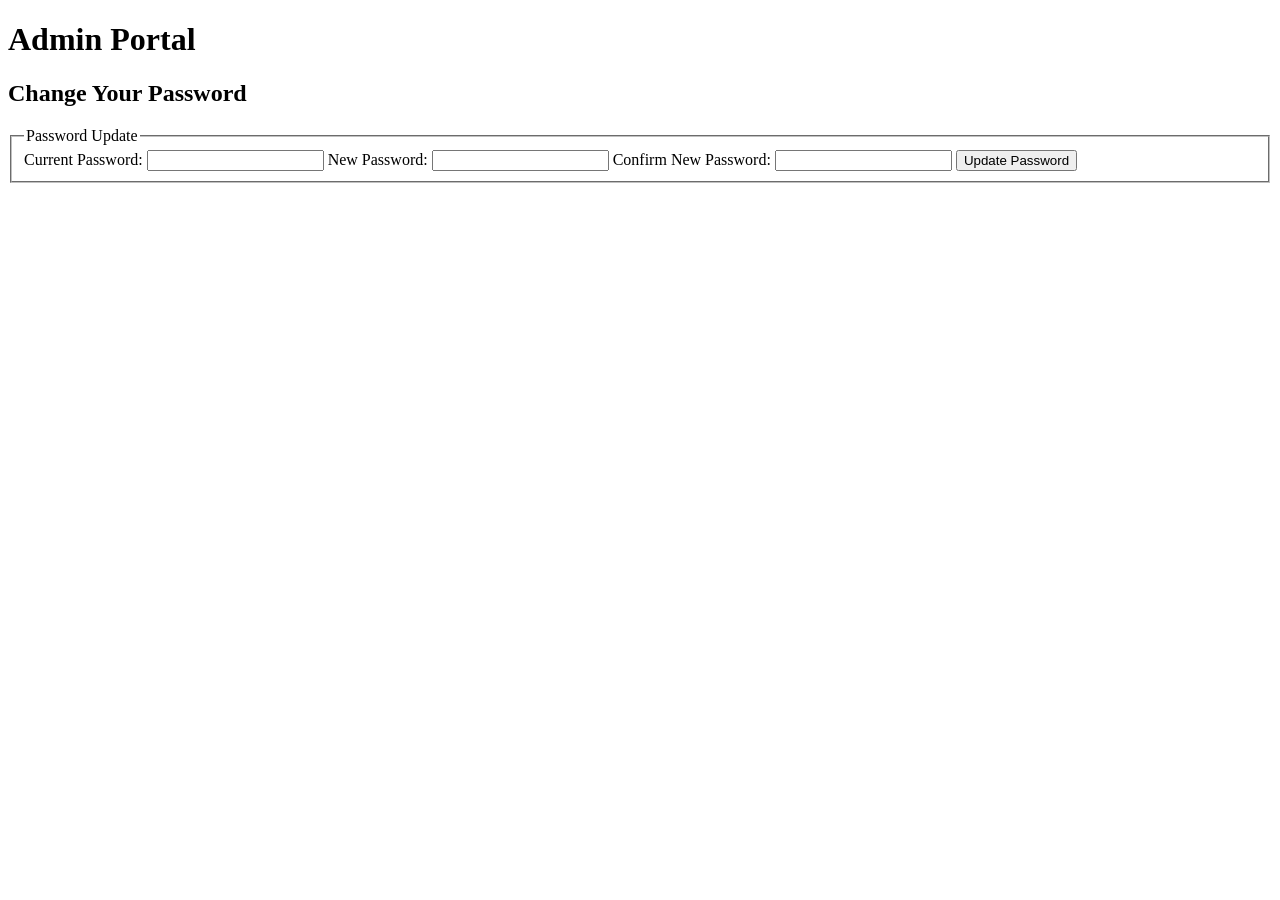
==== src/admin/manage_users.html @ bbbf7036 "first section in admin" ====
<!--
  Requirement: Create a Responsive Admin Portal

  Instructions:
  Fill in the HTML elements as described in the comments.
  Use the provided IDs for the elements that require them.
  Focus on creating a clear and semantic HTML structure.
-->
<!DOCTYPE html>
<html lang="en">
<head>
    <!-- TODO: Add the 'meta' tag for character encoding (UTF-8). -->
    <meta charset="UTF-8">
    <!-- TODO: Add the responsive 'viewport' meta tag. -->
    <meta name="viewport" content="width=device-width, initial-scale=1.0">
    <!-- TODO: Add a 'title' for the page, e.g., "Admin Portal". -->
    <title>Admin Portal</title>
    <!-- TODO: Link to a CSS file or a CSS framework. -->
    <link rel="stylesheet" href="styles.css">
    <!-- TODO: Add a <script> tag that loads 'manage_users.js' with the 'defer' attribute.
         Example: <script src="manage_users.js" defer></script> -->
     <script defer src="manage_users.js"></script>
</head>
<body>

    <!-- TODO: Create a 'header' element for the top of the page. -->
     <header>
        <!-- TODO: Inside the header, add a main heading (e.g., 'h1') with the text "Admin Portal". -->
            <h1>Admin Portal</h1>
    <!-- End of the header. -->
     </header>

    <!-- TODO: Create a 'main' element to hold the primary content of the portal. -->
     <main>
        <!-- Section 1: Password Management -->
        <!-- TODO: Create a 'section' for the password management functionality. -->
          <section id="password-management">
               <!-- TODO: Add a sub-heading (e.g., 'h2') with the text "Change Your Password". -->
               <h2>Change Your Password</h2>
               <!-- TODO: Create a 'form' for changing the password.
                           - action="#"
                           - id="password-form" -->
               <form action="#" id="password-form">
                    <!-- TODO: Use a 'fieldset' to group the password-related fields. -->
                    <fieldset>
                         <!-- TODO: Add a 'legend' for the fieldset, e.g., "Password Update". -->
                         <legend>Password Update</legend>
                         <!-- TODO: Add a 'label' for the current password input. 'for' should be "current-password". -->
                         <label for="current-password">Current Password:</label>
                         <!-- TODO: Add an 'input' for the current password.
                                   - type="password"
                                   - id="current-password"
                                   - required -->
                         <input type="password" id="current-password" required>
          
                         <!-- TODO: Add a 'label' for the new password input. 'for' should be "new-password". -->
                         <label for="new-password">New Password:</label>
                         <!-- TODO: Add an 'input' for the new password.
                                   - type="password"
                                   - id="new-password"
                                   - minlength="8"
                                   - required -->
                         <input type="password" id="new-password" minlength="8" required>
          
                         <!-- TODO: Add a 'label' for the confirm password input. 'for' should be "confirm-password". -->
                         <label for="confirm-password">Confirm New Password:</label>
                         <!-- TODO: Add an 'input' to confirm the new password.
                                   - type="password"
                                   - id="confirm-password"
                                   - required -->
                         <input type="password" id="confirm-password" required>
                         <!-- TODO: Add a 'button' to submit the form.
                                   - type="submit"
                                   - id="change"
                                   - Text: "Update Password" -->
                         <button type="submit" id="change">Update Password</button>
                         <!-- End of the fieldset. -->
                    </fieldset>
                    <!-- End of the password form. -->
               </form>
               <!-- End of the password management section. -->
          </section>

        <!-- Section 2: User Management -->
        <!-- TODO: Create another 'section' for the user management functionality. -->
            <!-- TODO: Add a sub-heading (e.g., 'h2') with the text "Manage Users". -->

            <!-- Subsection 2.1: Add New User Form -->
            <!-- TODO: Create a 'details' element so the "Add User" form can be collapsed. -->
                <!-- TODO: Add a 'summary' element inside 'details' with the text "Add New User". -->

                <!-- TODO: Create a 'form' for adding a new user.
                     - action="#"
                     - id="add-user-form" -->
                    <!-- TODO: Use a 'fieldset' to group the new user fields. -->
                        <!-- TODO: Add a 'legend' for the fieldset, e.g., "New User Information". -->

                        <!-- TODO: Add a 'label' and 'input' for the user's full name.
                             - label 'for': "user-name"
                             - input 'id': "user-name"
                             - input 'type': "text"
                             - input: required -->

                        <!-- TODO: Add a 'label' and 'input' for the user's email.
                             - label 'for': "user-email"
                             - input 'id': "user-email"
                             - input 'type': "email"
                             - input: required -->

                        <!-- TODO: Add a 'label' and 'input' for the default password.
                             - label 'for': "default-password"
                             - input 'id': "default-password"
                             - input 'type': "password"
                             - input: required
                             - minlength="8" -->

                        <!-- TODO: Add a 'label' and 'select' for the admin status.
                             - label 'for': "is-admin"
                             - select 'id': "is-admin"
                             - Add two 'option' elements:
                               - value="0" text "Student"
                               - value="1" text "Admin" -->

                        <!-- TODO: Add a 'button' to submit the form.
                             - type="submit"
                             - id="add"
                             - Text: "Add User" -->

                    <!-- End of the fieldset. -->
                <!-- End of the add user form. -->
            <!-- End of the 'details' element. -->


            <!-- Subsection 2.2: User List -->
            <!-- TODO: Add a sub-heading (e.g., 'h3') for the list of users, e.g., "Registered Users". -->

            <!-- TODO: Add a search input field.
                 - type="text"
                 - id="search-input"
                 - placeholder e.g. "Search by name or email..." -->

            <!-- TODO: Create a 'table' to display the list of users.
                 - id="user-table" -->
                <!-- TODO: Create a 'thead' for the table headers. -->
                    <!-- TODO: Create a 'tr' (table row) inside the 'thead'. -->
                        <!-- TODO: Create 'th' (table header) cells for:
                             "Name", "Email", "Admin", "Actions"
                             Each 'th' should be clickable for sorting. -->
                    <!-- End of the row. -->
                <!-- End of 'thead'. -->

                <!-- TODO: Create a 'tbody' for the table body.
                     - id="user-table-body"
                     The rows will be populated dynamically by manage_users.js.
                     Do NOT add any hardcoded rows here. -->
            <!-- End of the table. -->

        <!-- End of the user management section. -->

    <!-- End of the main content area. -->

</body>
</html>
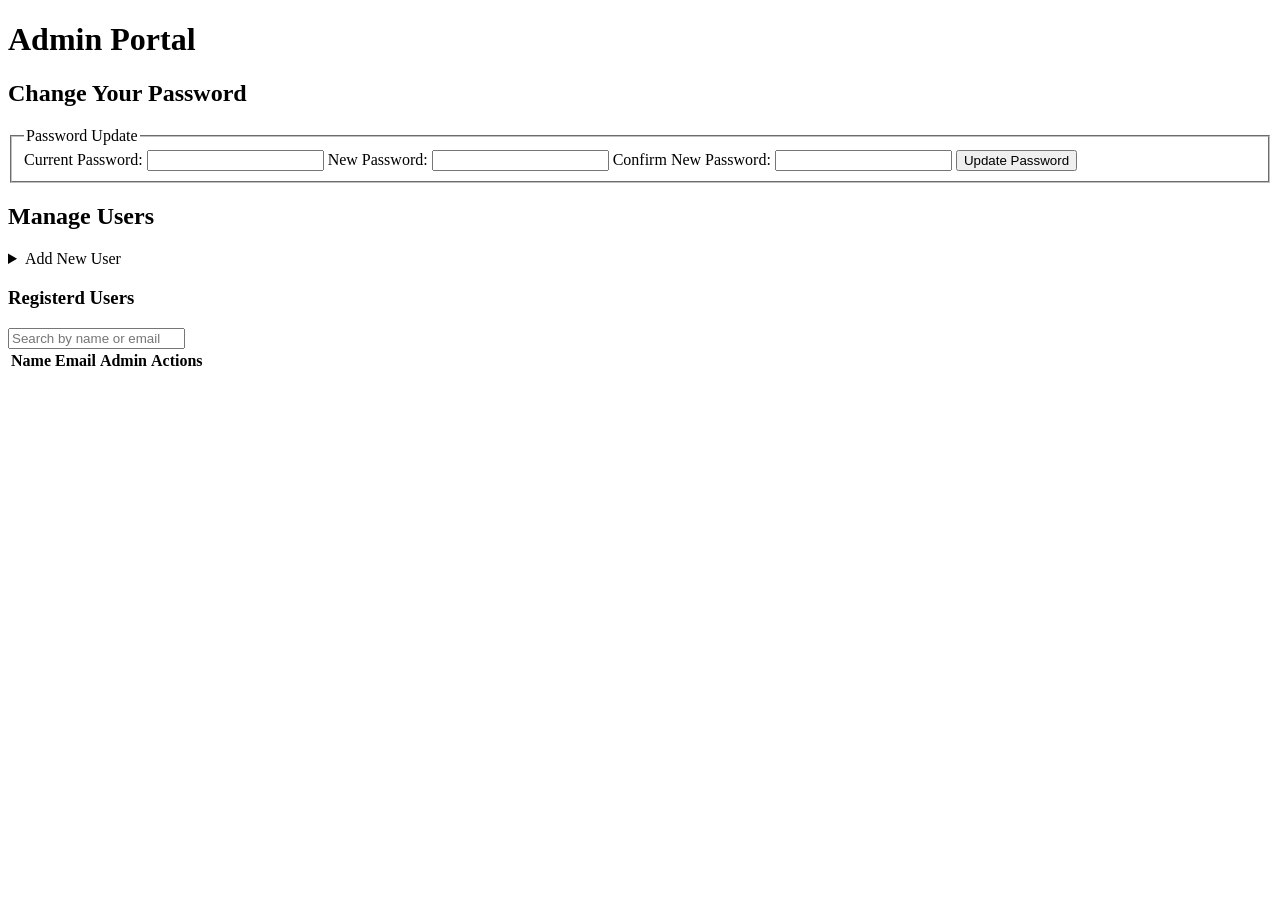
==== commit 4d46283b: "manage usersHTML" ====
--- a/src/admin/manage_users.html
+++ b/src/admin/manage_users.html
@@ -12,7 +12,7 @@
     <!-- TODO: Add the 'meta' tag for character encoding (UTF-8). -->
     <meta charset="UTF-8">
     <!-- TODO: Add the responsive 'viewport' meta tag. -->
-    <meta name="viewport" content="width=device-width, initial-scale=1.0">
+     <meta name="viewport" content="width=device-width, initial-scale=1.0">
     <!-- TODO: Add a 'title' for the page, e.g., "Admin Portal". -->
     <title>Admin Portal</title>
     <!-- TODO: Link to a CSS file or a CSS framework. -->
@@ -83,81 +83,110 @@
 
         <!-- Section 2: User Management -->
         <!-- TODO: Create another 'section' for the user management functionality. -->
-            <!-- TODO: Add a sub-heading (e.g., 'h2') with the text "Manage Users". -->
-
-            <!-- Subsection 2.1: Add New User Form -->
-            <!-- TODO: Create a 'details' element so the "Add User" form can be collapsed. -->
-                <!-- TODO: Add a 'summary' element inside 'details' with the text "Add New User". -->
-
-                <!-- TODO: Create a 'form' for adding a new user.
-                     - action="#"
-                     - id="add-user-form" -->
+     <section id=user-management>
+          <!-- TODO: Add a sub-heading (e.g., 'h2') with the text "Manage Users". -->
+          <h2>Manage Users</h2>
+          <!-- Subsection 2.1: Add New User Form -->
+          <!-- TODO: Create a 'details' element so the "Add User" form can be collapsed. -->
+          <details>
+               <!-- TODO: Add a 'summary' element inside 'details' with the text "Add New User". -->
+               <summary>Add New User</summary>
+               <!-- TODO: Create a 'form' for adding a new user.
+                          - action="#"
+                          - id="add-user-form" -->
+               <form action="#" id="add-user-form">
                     <!-- TODO: Use a 'fieldset' to group the new user fields. -->
-                        <!-- TODO: Add a 'legend' for the fieldset, e.g., "New User Information". -->
-
-                        <!-- TODO: Add a 'label' and 'input' for the user's full name.
-                             - label 'for': "user-name"
-                             - input 'id': "user-name"
-                             - input 'type': "text"
-                             - input: required -->
-
-                        <!-- TODO: Add a 'label' and 'input' for the user's email.
-                             - label 'for': "user-email"
-                             - input 'id': "user-email"
-                             - input 'type': "email"
-                             - input: required -->
-
-                        <!-- TODO: Add a 'label' and 'input' for the default password.
-                             - label 'for': "default-password"
-                             - input 'id': "default-password"
-                             - input 'type': "password"
-                             - input: required
-                             - minlength="8" -->
-
-                        <!-- TODO: Add a 'label' and 'select' for the admin status.
-                             - label 'for': "is-admin"
-                             - select 'id': "is-admin"
-                             - Add two 'option' elements:
-                               - value="0" text "Student"
-                               - value="1" text "Admin" -->
-
-                        <!-- TODO: Add a 'button' to submit the form.
-                             - type="submit"
-                             - id="add"
-                             - Text: "Add User" -->
-
-                    <!-- End of the fieldset. -->
-                <!-- End of the add user form. -->
-            <!-- End of the 'details' element. -->
+                    <fieldset>
+                         <!-- TODO: Add a 'legend' for the fieldset, e.g., "New User Information". -->
+                         <legend>New User Information</legend>
+                         <!-- TODO: Add a 'label' and 'input' for the user's full name.
+                                  - label 'for': "user-name"
+                                  - input 'id': "user-name"
+                                  - input 'type': "text"
+                                  - input: required -->
+                         <lable for="user-name">User Name</lable>
+                         <input id="user-name" type="text" required>
+     
+                         <!-- TODO: Add a 'label' and 'input' for the user's email.
+                                  - label 'for': "user-email"
+                                  - input 'id': "user-email"
+                                  - input 'type': "email"
+                                  - input: required -->
+                         <lable for="user-email">User Email</lable>
+                         <input id="user-email" type="email" required>
+     
+                         <!-- TODO: Add a 'label' and 'input' for the default password.
+                                  - label 'for': "default-password"
+                                  - input 'id': "default-password"
+                                  - input 'type': "password"
+                                  - input: required
+                                  - minlength="8" -->
+                         <lable for="default-password">Default Password</lable>
+                         <input id="default-password" type="password" required minlength="8">
+     
+                         <!-- TODO: Add a 'label' and 'select' for the admin status.
+                                  - label 'for': "is-admin"
+                                  - select 'id': "is-admin"
+                                  - Add two 'option' elements:
+                                    - value="0" text "Student"
+                                    - value="1" text "Admin" -->
+                         <lable for="is-admin">Is Admin</lable>
+                         <select id="is-admin">
+                              <option value="0">Student</option>
+                              <option value="1">Admin</option>
+                         </select>
+                         <!-- TODO: Add a 'button' to submit the form.
+                                  - type="submit"
+                                  - id="add"
+                                  - Text: "Add User" -->
+                         <button type="submit" id="add">Add User</button>
+                         <!-- End of the fieldset. -->
+                    </fieldset>
+                    <!-- End of the add user form. -->
+               </form>
+               <!-- End of the 'details' element. -->
+          </details>
 
 
             <!-- Subsection 2.2: User List -->
             <!-- TODO: Add a sub-heading (e.g., 'h3') for the list of users, e.g., "Registered Users". -->
-
-            <!-- TODO: Add a search input field.
-                 - type="text"
-                 - id="search-input"
-                 - placeholder e.g. "Search by name or email..." -->
-
-            <!-- TODO: Create a 'table' to display the list of users.
-                 - id="user-table" -->
-                <!-- TODO: Create a 'thead' for the table headers. -->
-                    <!-- TODO: Create a 'tr' (table row) inside the 'thead'. -->
-                        <!-- TODO: Create 'th' (table header) cells for:
-                             "Name", "Email", "Admin", "Actions"
-                             Each 'th' should be clickable for sorting. -->
-                    <!-- End of the row. -->
-                <!-- End of 'thead'. -->
-
-                <!-- TODO: Create a 'tbody' for the table body.
-                     - id="user-table-body"
-                     The rows will be populated dynamically by manage_users.js.
-                     Do NOT add any hardcoded rows here. -->
-            <!-- End of the table. -->
-
-        <!-- End of the user management section. -->
-
-    <!-- End of the main content area. -->
+               <h3>Registerd Users</h3>
+               <!-- TODO: Add a search input field.
+               - type="text"
+               - id="search-input"
+               - placeholder e.g. "Search by name or email..." -->
+               <input type="text" id="search-input" placeholder="Search by name or email">
+               
+               <!-- TODO: Create a 'table' to display the list of users.
+                                - id="user-table" -->
+               <table id=user-table>
+                    <!-- TODO: Create a 'thead' for the table headers. -->
+                    <thead>
+                         <!-- TODO: Create a 'tr' (table row) inside the 'thead'. -->
+                         <tr>
+                              <!-- TODO: Create 'th' (table header) cells for:
+                              "Name", "Email", "Admin", "Actions"
+                              Each 'th' should be clickable for sorting. -->
+                              <th>Name</th>
+                              <th>Email</th>
+                              <th>Admin</th>
+                              <th>Actions</th>
+                         <!-- End of the row. -->
+                         </tr>
+                    <!-- End of 'thead'. -->
+                    </thead>
+               
+                    <!-- TODO: Create a 'tbody' for the table body.
+                    - id="user-table-body"  
+                    The rows will be populated dynamically by manage_users.js.
+                    Do NOT add any hardcoded rows here. -->
+                    <tbody id = "user-table-only"></tbody>
+               <!-- End of the table. -->
+               </table>
+          <!-- End of the user management section. -->
+          </section>
+     <!-- End of the main content area. -->
+     </main>
 
 </body>
 </html>
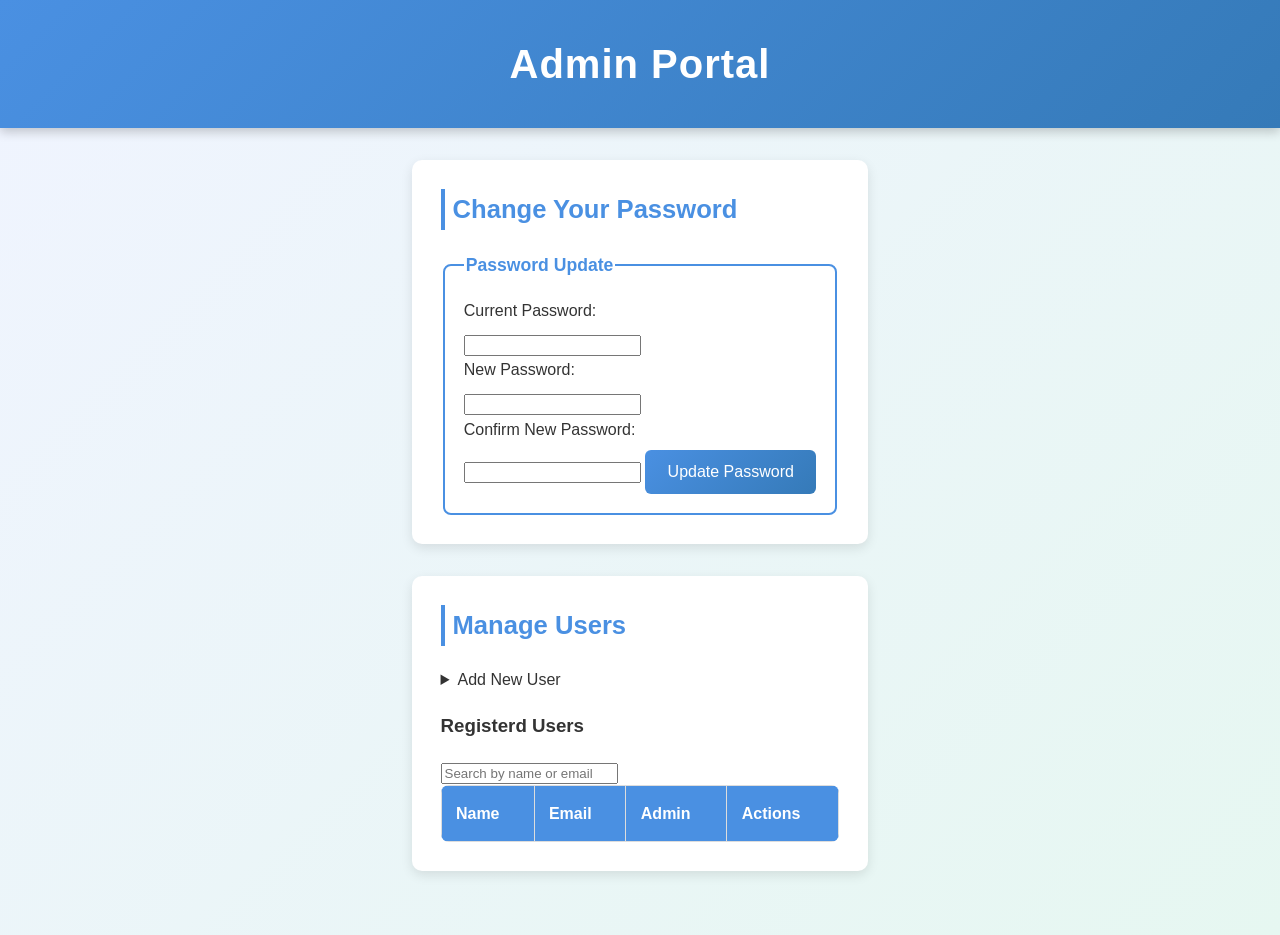
==== commit 2431c783: "many changes" ====
--- a/src/admin/manage_users.html
+++ b/src/admin/manage_users.html
@@ -16,7 +16,7 @@
     <!-- TODO: Add a 'title' for the page, e.g., "Admin Portal". -->
     <title>Admin Portal</title>
     <!-- TODO: Link to a CSS file or a CSS framework. -->
-    <link rel="stylesheet" href="styles.css">
+    <link rel="stylesheet" href="../common/styles.css">
     <!-- TODO: Add a <script> tag that loads 'manage_users.js' with the 'defer' attribute.
          Example: <script src="manage_users.js" defer></script> -->
      <script defer src="manage_users.js"></script>
@@ -104,7 +104,7 @@
                                   - input 'id': "user-name"
                                   - input 'type': "text"
                                   - input: required -->
-                         <lable for="user-name">User Name</lable>
+                         <lable for="user-name">Name:</lable>
                          <input id="user-name" type="text" required>
      
                          <!-- TODO: Add a 'label' and 'input' for the user's email.
@@ -112,7 +112,7 @@
                                   - input 'id': "user-email"
                                   - input 'type': "email"
                                   - input: required -->
-                         <lable for="user-email">User Email</lable>
+                         <lable for="user-email">Email:</lable>
                          <input id="user-email" type="email" required>
      
                          <!-- TODO: Add a 'label' and 'input' for the default password.
@@ -121,7 +121,7 @@
                                   - input 'type': "password"
                                   - input: required
                                   - minlength="8" -->
-                         <lable for="default-password">Default Password</lable>
+                         <lable for="default-password">Password:</lable>
                          <input id="default-password" type="password" required minlength="8">
      
                          <!-- TODO: Add a 'label' and 'select' for the admin status.
@@ -130,7 +130,7 @@
                                   - Add two 'option' elements:
                                     - value="0" text "Student"
                                     - value="1" text "Admin" -->
-                         <lable for="is-admin">Is Admin</lable>
+                         <lable for="is-admin">Type:</lable>
                          <select id="is-admin">
                               <option value="0">Student</option>
                               <option value="1">Admin</option>
@@ -180,7 +180,7 @@
                     - id="user-table-body"  
                     The rows will be populated dynamically by manage_users.js.
                     Do NOT add any hardcoded rows here. -->
-                    <tbody id = "user-table-only"></tbody>
+                    <tbody id = "user-table-body"></tbody>
                <!-- End of the table. -->
                </table>
           <!-- End of the user management section. -->
--- a/src/common/styles.css
+++ b/src/common/styles.css
@@ -0,0 +1,207 @@
+/* ===========================
+   Global Styles
+   =========================== */
+body {
+  margin: 0;
+  font-family: "Segoe UI", Roboto, Helvetica, Arial, sans-serif;
+  line-height: 1.6;
+  color: #333;
+  background: linear-gradient(135deg, #f0f4ff, #e6f7f1);
+  min-height: 100vh;
+  display: flex;
+  flex-direction: column;
+  transition: background 0.5s ease;
+}
+
+/* ===========================
+   Header
+   =========================== */
+header {
+  background: linear-gradient(135deg, #4a90e2, #357ab8);
+  color: white;
+  padding: 2rem;
+  text-align: center;
+  box-shadow: 0 4px 10px rgba(0,0,0,0.2);
+  animation: fadeDown 1s ease;
+}
+
+header h1 {
+  margin: 0;
+  font-size: 2.5rem;
+  letter-spacing: 1px;
+}
+
+header p {
+  margin-top: 0.5rem;
+  font-size: 1.2rem;
+  opacity: 0.9;
+}
+
+/* ===========================
+   Main Content
+   =========================== */
+main {
+  flex: 1;
+  padding: 2rem;
+  max-width: 1000px;
+  margin: 0 auto;
+  animation: fadeUp 1s ease;
+}
+
+/* ===========================
+   Sections & Articles
+   =========================== */
+section, article {
+  background: white;
+  border-radius: 10px;
+  padding: 1.8rem;
+  margin-bottom: 2rem;
+  box-shadow: 0 4px 12px rgba(0,0,0,0.1);
+  transition: transform 0.3s ease, box-shadow 0.3s ease;
+}
+
+section:hover, article:hover {
+  transform: translateY(-5px);
+  box-shadow: 0 6px 16px rgba(0,0,0,0.15);
+}
+
+h2 {
+  color: #4a90e2;
+  margin-top: 0;
+  font-size: 1.6rem;
+  border-left: 4px solid #4a90e2;
+  padding-left: 0.5rem;
+}
+
+/* ===========================
+   Forms
+   =========================== */
+form fieldset {
+  border: 2px solid #4a90e2;
+  border-radius: 8px;
+  padding: 1.2rem;
+}
+
+form legend {
+  font-weight: bold;
+  color: #4a90e2;
+  font-size: 1.1rem;
+}
+
+form label {
+  display: block;
+  margin-bottom: 0.5rem;
+  font-weight: 500;
+}
+
+form input[type="text"],
+form input[type="date"],
+form textarea {
+  width: 100%;
+  padding: 0.7rem;
+  margin-bottom: 1rem;
+  border: 1px solid #ccc;
+  border-radius: 6px;
+  font-size: 1rem;
+  transition: border 0.3s ease, box-shadow 0.3s ease;
+}
+
+form input:focus,
+form textarea:focus {
+  border-color: #4a90e2;
+  box-shadow: 0 0 6px rgba(74,144,226,0.4);
+  outline: none;
+}
+
+form button {
+  background: linear-gradient(135deg, #4a90e2, #357ab8);
+  color: white;
+  border: none;
+  padding: 0.8rem 1.4rem;
+  border-radius: 6px;
+  cursor: pointer;
+  font-size: 1rem;
+  transition: transform 0.2s ease, background 0.3s ease;
+}
+
+form button:hover {
+  background: linear-gradient(135deg, #357ab8, #2a5d91);
+  transform: scale(1.05);
+}
+
+/* ===========================
+   Tables
+   =========================== */
+table {
+  width: 100%;
+  border-collapse: collapse;
+  border-radius: 8px;
+  overflow: hidden;
+}
+
+thead {
+  background: #4a90e2;
+  color: white;
+}
+
+th, td {
+  padding: 0.9rem;
+  border: 1px solid #ddd;
+  text-align: left;
+}
+
+tbody tr:nth-child(even) {
+  background: #f9f9f9;
+}
+
+tbody tr:hover {
+  background: #eef6ff;
+  transition: background 0.3s ease;
+}
+
+/* ===========================
+   Links
+   =========================== */
+a {
+  color: #4a90e2;
+  text-decoration: none;
+  font-weight: 500;
+  transition: color 0.3s ease;
+}
+
+a:hover {
+  text-decoration: underline;
+  color: #357ab8;
+}
+
+/* ===========================
+   Comment Section
+   =========================== */
+#comment-list article {
+  border-bottom: 1px solid #eee;
+  padding: 1rem 0;
+  transition: background 0.3s ease;
+}
+
+#comment-list article:hover {
+  background: #f7faff;
+}
+
+#comment-list footer {
+  font-size: 0.9rem;
+  color: #666;
+}
+
+/* ===========================
+   Animations
+   =========================== */
+@keyframes fadeUp {
+  from { opacity: 0; transform: translateY(20px); }
+  to { opacity: 1; transform: translateY(0); }
+}
+
+@keyframes fadeDown {
+  from { opacity: 0; transform: translateY(-20px); }
+  to { opacity: 1; transform: translateY(0); }
+}
+
